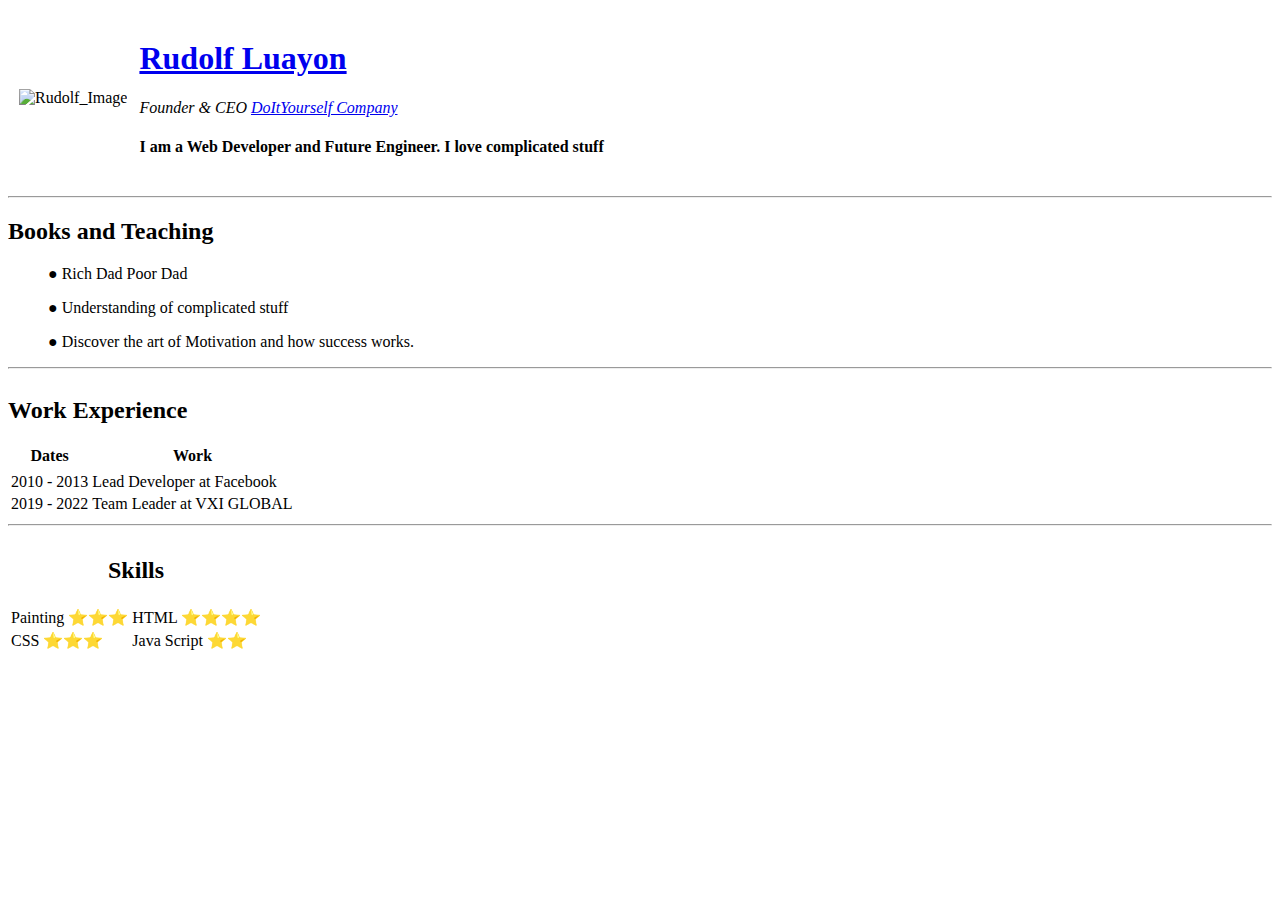
==== index.html @ e171bc50 "POWERFUL CV V.1" ====
<!DOCTYPE html>
<html lang="en" dir="ltr">
  <head>
    <meta charset="utf-8">
    <link rel="stylesheet" href="C:\Programming Journey\Udemy Journey\Web Development\HTML - Personal Site\index.css">
    <title></title>
  </head>
  <body>
<table cellspacing= "10px">
  <tr>
    <td><img id="Rudolfpicture" src="C:\Programming Journey\Udemy Journey\Web Development\Assets\Rudolf_Picture.jpg" alt="Rudolf_Image"></td>
    <td>
      <h1><a href="C:\Programming Journey\Udemy Journey\Web Development\HTML - Personal Site\Contact_me.html">Rudolf Luayon</a></h1>
      <p><em>Founder & CEO <a href="https://www.doityourself.com/">DoItYourself Company</em></a></p>
      <h4>I am a Web Developer and Future Engineer. I love complicated stuff</h4></td>
  </tr>
</table>
<hr>
    <table cellspacing="10px">
      <thead>
      </thead>
      <tbo>
        <tr><h2><b>Books and Teaching</b></h2></tr>
        <ul>● Rich Dad Poor Dad</ul>
        <ul>● Understanding of complicated stuff</ul>
        <ul>● Discover the art of Motivation and how success works.</ul>
        <hr>
        <table>
          <tr>
          <th>Dates</th>
          <th>Work</th>
          </tr>
        <tr>
          <tr><h2><b></b>Work Experience</b></h2></tr>
          <td>2010 - 2013</td>
          <td>Lead Developer at Facebook</td>
        </tr>
        <tr>
          <td>2019 - 2022</td>
          <td>Team Leader at VXI GLOBAL</td>
        <table>
          <hr>
          <tr>
            <td align="center" colspan= "2"><h2>Skills</h2></td>
          </tr>
          <tr>
            <td> Painting ⭐⭐⭐  </td>
            <td>HTML ⭐⭐⭐⭐  </td>
          </tr>
          <tr>
            <td>CSS ⭐⭐⭐ </td>
            <td>Java Script ⭐⭐ </td>
          </tr>
        </table>
      </tbo>
    </table>
    <tfo>

    </tfo>
  </body>
</html>
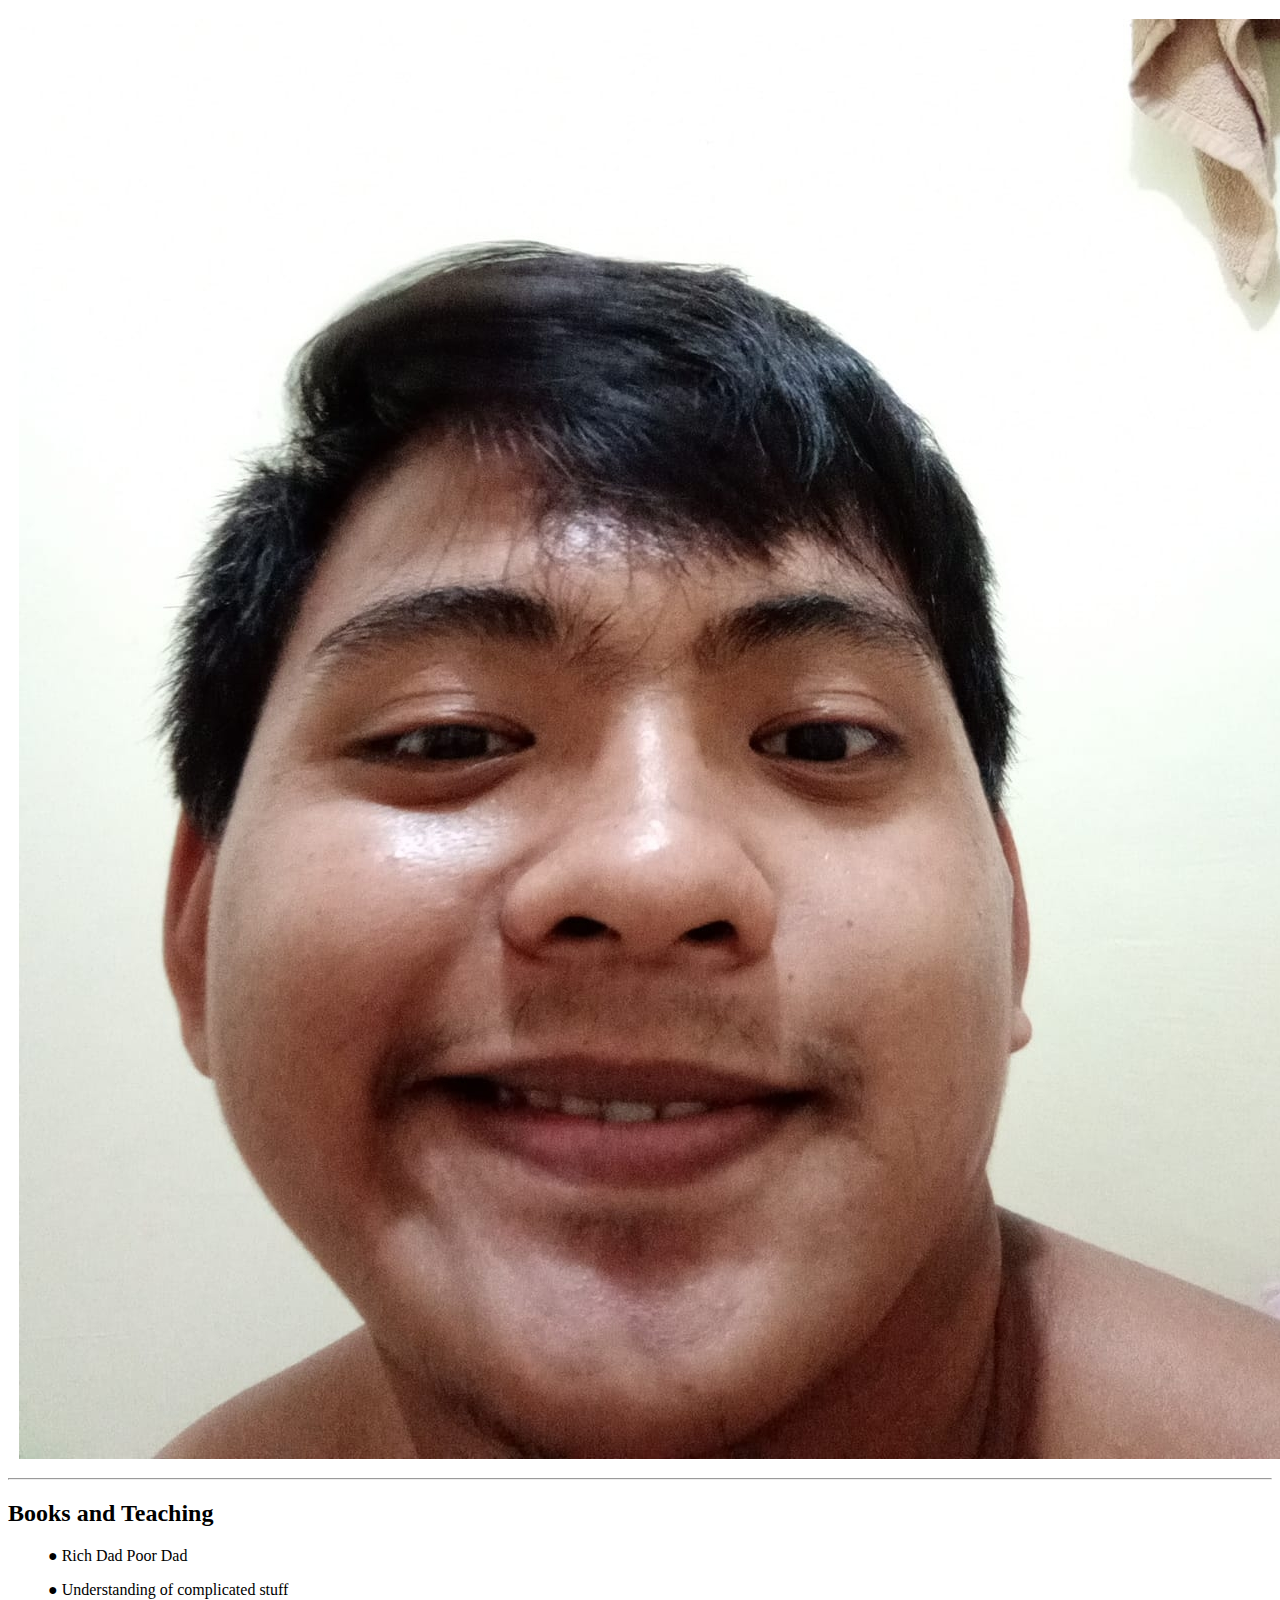
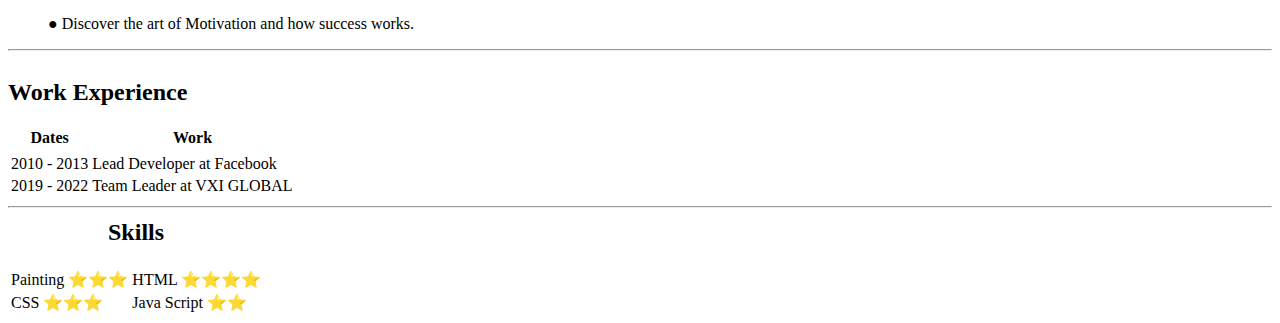
==== commit e2959d3b: "POWERFUL CV UPDATE 0.1" ====
--- a/index.html
+++ b/index.html
@@ -1,4 +1,3 @@
-<!DOCTYPE html>
 <html lang="en" dir="ltr">
   <head>
     <meta charset="utf-8">
@@ -8,7 +7,7 @@
   <body>
 <table cellspacing= "10px">
   <tr>
-    <td><img id="Rudolfpicture" src="C:\Programming Journey\Udemy Journey\Web Development\Assets\Rudolf_Picture.jpg" alt="Rudolf_Image"></td>
+    <td><img id="Rudolfpicture" src="Assets\Rudolf_Picture.jpg" alt="Rudolf_Image"></td>
     <td>
       <h1><a href="C:\Programming Journey\Udemy Journey\Web Development\HTML - Personal Site\Contact_me.html">Rudolf Luayon</a></h1>
       <p><em>Founder & CEO <a href="https://www.doityourself.com/">DoItYourself Company</em></a></p>
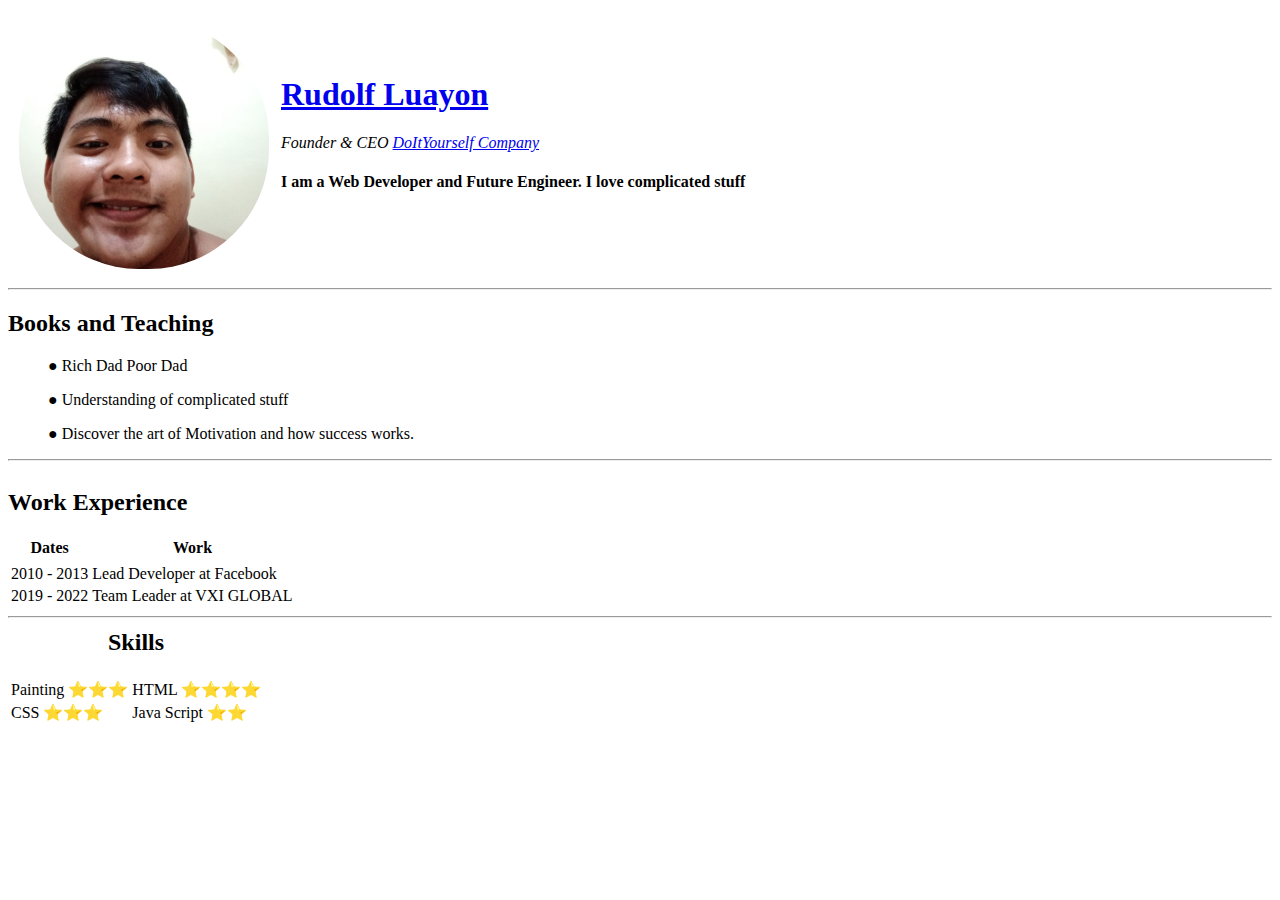
==== commit ff40fc2b: "POWERFUL CV V 0.2" ====
--- a/index.html
+++ b/index.html
@@ -1,7 +1,7 @@
 <html lang="en" dir="ltr">
   <head>
     <meta charset="utf-8">
-    <link rel="stylesheet" href="C:\Programming Journey\Udemy Journey\Web Development\HTML - Personal Site\index.css">
+    <link rel="stylesheet" href="index.css">
     <title></title>
   </head>
   <body>
--- a/index.css
+++ b/index.css
@@ -0,0 +1,6 @@
+#Rudolfpicture {
+  border-radius: 120px;
+  height: 250px;
+  display: inline-block;
+  
+}
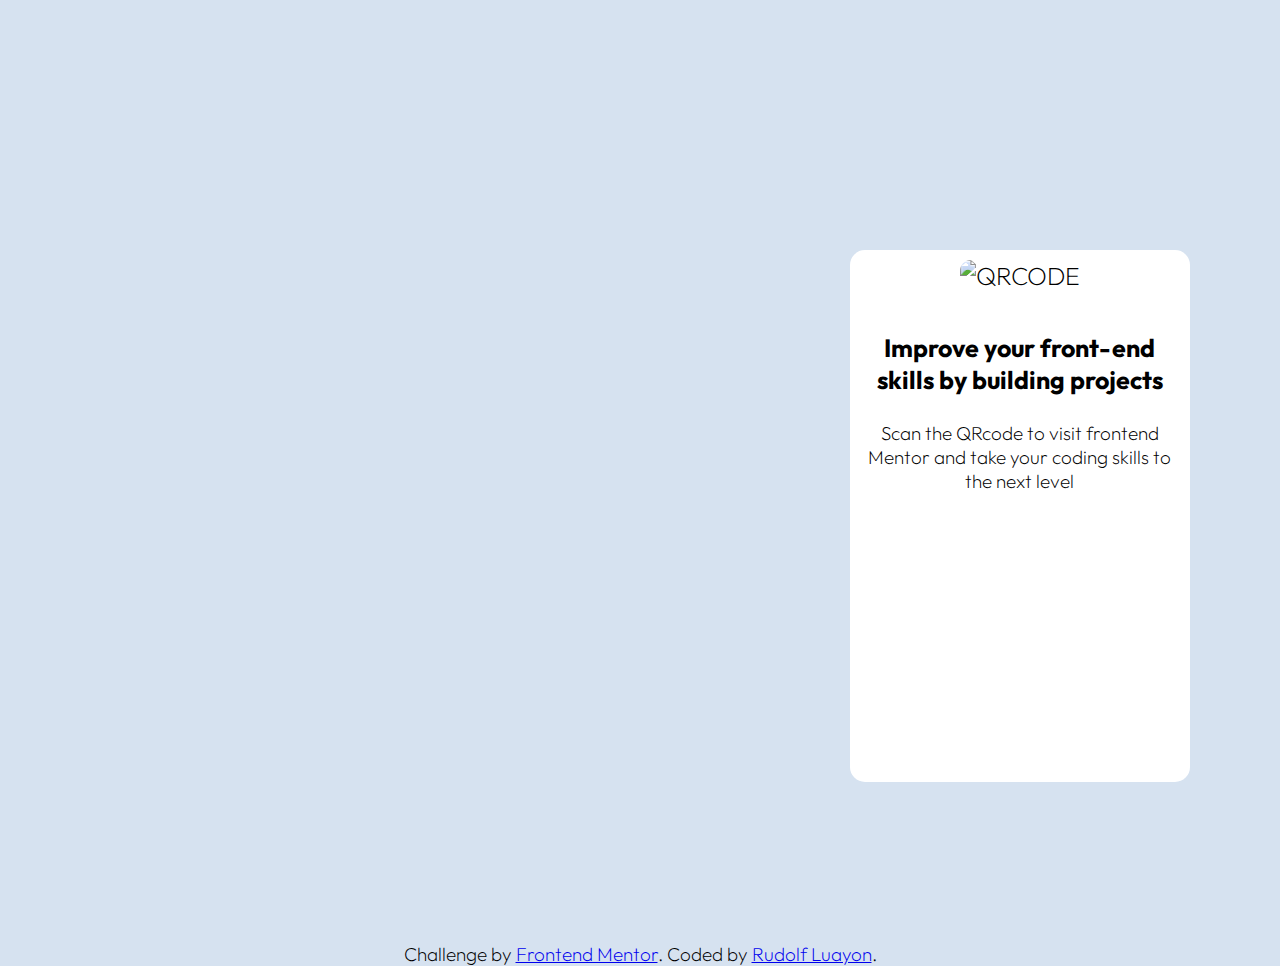
==== commit d5411dc4: "Add files via upload" ====
--- a/index.html
+++ b/index.html
@@ -1,60 +1,59 @@
-<html lang="en" dir="ltr">
-  <head>
-    <meta charset="utf-8">
-    <link rel="stylesheet" href="index.css">
-    <title></title>
-  </head>
-  <body>
-<table cellspacing= "10px">
-  <tr>
-    <td><img id="Rudolfpicture" src="Assets\Rudolf_Picture.jpg" alt="Rudolf_Image"></td>
-    <td>
-      <h1><a href="C:\Programming Journey\Udemy Journey\Web Development\HTML - Personal Site\Contact_me.html">Rudolf Luayon</a></h1>
-      <p><em>Founder & CEO <a href="https://www.doityourself.com/">DoItYourself Company</em></a></p>
-      <h4>I am a Web Developer and Future Engineer. I love complicated stuff</h4></td>
-  </tr>
-</table>
-<hr>
-    <table cellspacing="10px">
-      <thead>
-      </thead>
-      <tbo>
-        <tr><h2><b>Books and Teaching</b></h2></tr>
-        <ul>● Rich Dad Poor Dad</ul>
-        <ul>● Understanding of complicated stuff</ul>
-        <ul>● Discover the art of Motivation and how success works.</ul>
-        <hr>
-        <table>
-          <tr>
-          <th>Dates</th>
-          <th>Work</th>
-          </tr>
-        <tr>
-          <tr><h2><b></b>Work Experience</b></h2></tr>
-          <td>2010 - 2013</td>
-          <td>Lead Developer at Facebook</td>
-        </tr>
-        <tr>
-          <td>2019 - 2022</td>
-          <td>Team Leader at VXI GLOBAL</td>
-        <table>
-          <hr>
-          <tr>
-            <td align="center" colspan= "2"><h2>Skills</h2></td>
-          </tr>
-          <tr>
-            <td> Painting ⭐⭐⭐  </td>
-            <td>HTML ⭐⭐⭐⭐  </td>
-          </tr>
-          <tr>
-            <td>CSS ⭐⭐⭐ </td>
-            <td>Java Script ⭐⭐ </td>
-          </tr>
-        </table>
-      </tbo>
-    </table>
-    <tfo>
+<!DOCTYPE html>
+<html lang="en">
+<head>
+  <meta charset="UTF-8">
+  <meta name="viewport" content="width=device-width, initial-scale=1.0"> <!-- displays site properly based on user's device -->
+  
+  <!-- GOOGLE FONTS -->
+  <link rel="preconnect" href="https://fonts.googleapis.com">
+  <link rel="preconnect" href="https://fonts.gstatic.com" crossorigin>
+  <link href="https://fonts.googleapis.com/css2?family=Outfit:wght@200;400;700&display=swap" rel="stylesheet"> 
+  <!--END OF GOOGLE FONTS-->
 
-    </tfo>
-  </body>
-</html>
+  <!-- START OF BOOTSTRAP 5 LINK-->
+  <link href="https://cdn.jsdelivr.net/npm/bootstrap@5.1.3/dist/css/bootstrap.min.css" rel="stylesheet" integrity="sha384-1BmE4kWBq78iYhFldvKuhfTAU6auU8tT94WrHftjDbrCEXSU1oBoqyl2QvZ6jIW3" crossorigin="anonymous">
+  <!-- END OF START OF BOOTSTRAP 5 LINK-->
+
+  <!-- FAVICON ICON -->
+  <link rel="iccon" href="images\favicon-32x32.png">
+  <!-- END FAVICON ICON -->
+
+  <!-- SASS LINK-->
+  <link rel="stylesheet" href="style.css">
+  <!-- END OF SASS LINK-->
+  <title>Frontend Mentor | QR code component</title>
+
+</head>
+
+<body>
+    
+<div class="row qrmainContainer">
+
+<div class="col col-sm-1 col-lg-5">
+
+</div>
+
+    <div class="col col-sm-10 col-lg-2 qrContainer">
+      <img class="qrCode" src="images\image-qr-code.png" alt="QRCODE">
+      <p class="bold">Improve your front-end skills by building projects</p>
+      <p>Scan the QRcode to visit frontend Mentor and take your coding skills to the next level</p>
+    </div>
+
+    <div class="col col-sm-1 col-lg-5">
+
+    </div>
+
+</div>
+<div class="row">
+
+<div class="col align-self-center col-auto col-md-12" id="footer">
+  Challenge by <a href="https://www.frontendmentor.io?ref=challenge" target="_blank">Frontend Mentor</a>. 
+  Coded by <a href="https://www.frontendmentor.io/profile/dumpdope1">Rudolf Luayon</a>.
+</div>
+
+</div>
+<!-- BOOTSTRAP 5 JS BUNDLE -->
+<script src="https://cdn.jsdelivr.net/npm/bootstrap@5.1.3/dist/js/bootstrap.bundle.min.js" integrity="sha384-ka7Sk0Gln4gmtz2MlQnikT1wXgYsOg+OMhuP+IlRH9sENBO0LRn5q+8nbTov4+1p" crossorigin="anonymous"></script>
+<!-- END OF BOOTSTRAP 5 JS BUNDLE-->
+</body>
+</html>--- a/style.css
+++ b/style.css
@@ -0,0 +1,48 @@
+h1, p, a, body {
+  font-family: "Outfit", sans-serif;
+  font-weight: 200;
+  font-size: 1.18rem;
+}
+
+body {
+  background-color: #d6e2f0;
+  margin: 0;
+  padding: 0;
+}
+
+section {
+  background-color: #d6e2f0;
+}
+
+.qrmainContainer .qrContainer {
+  margin: 15.6rem 15.6rem auto 53.12rem;
+  padding: 10px;
+  position: relative;
+  background-color: white;
+  text-align: center;
+  font-family: "Outfit", sans-serif;
+  width: 20rem;
+  height: 32rem;
+  border-radius: 0.938rem;
+  font-size: 1.563rem;
+}
+
+.qrmainContainer .qrContainer .qrCode {
+  width: 100%;
+  height: 50%;
+  border-radius: 0.7rem;
+  margin-bottom: 15px;
+}
+
+.bold {
+  font-family: "Outfit", sans-serif;
+  font-weight: 700;
+  font-size: 1.563rem;
+}
+
+#footer {
+  text-align: center;
+  text-decoration: none;
+  margin-top: 160px;
+}
+/*# sourceMappingURL=style.css.map */